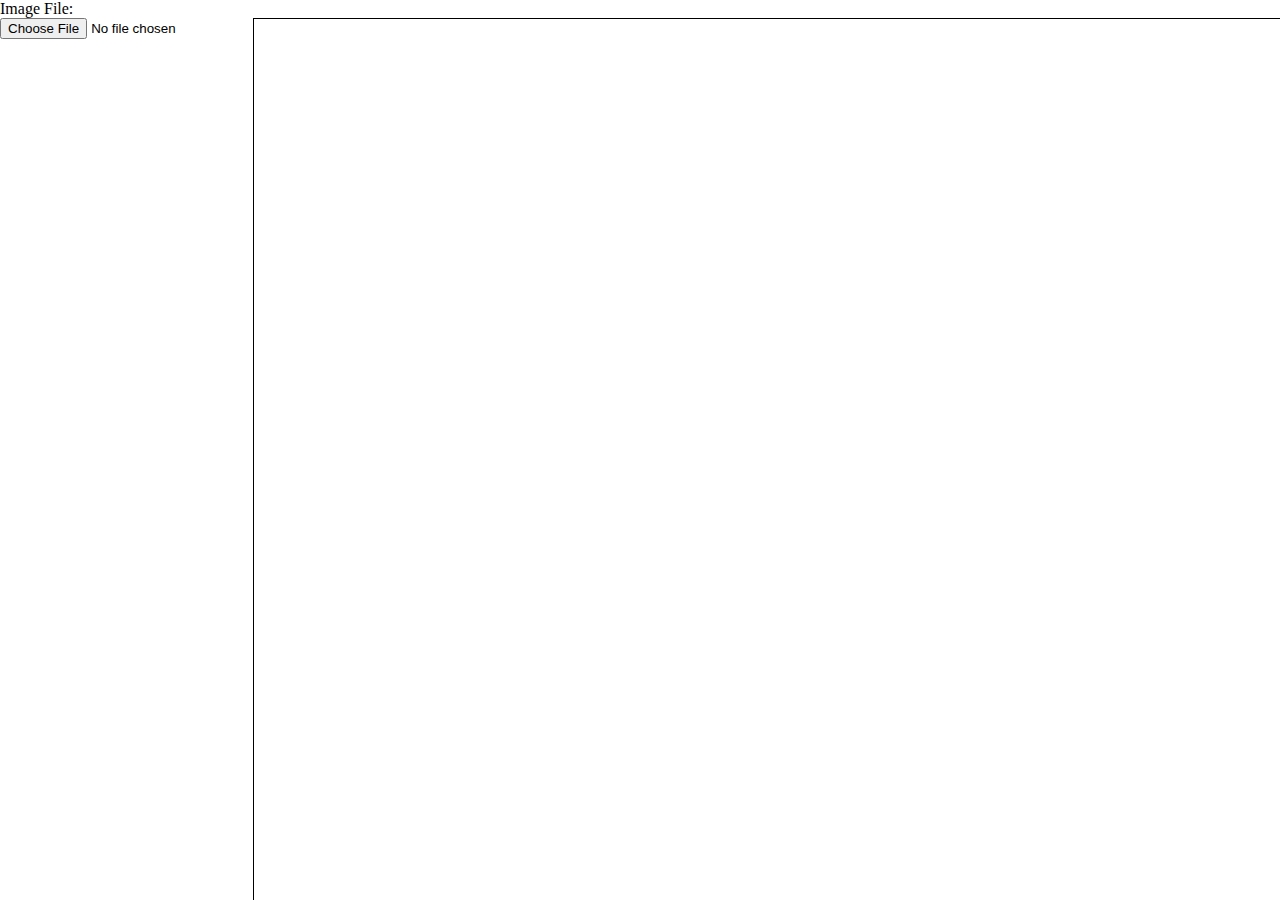
==== Entregable1/index.html @ 4685ba6e "Subir imagen" ====
<!DOCTYPE html>
<html lang="en">
<head>
    <meta charset="UTF-8">
    <meta name="viewport" content="width=device-width, initial-scale=1.0">
    <title>Entregable1</title>
</head>
<body>
    <label>Image File:</label><br/>
    <input type="file" id="imageLoader" name="imageLoader"/>
    <canvas id="canvas" width="900" height="600" style="border:#000 solid 1px;"/>
</body>
<script src="main.js"></script>
</html>
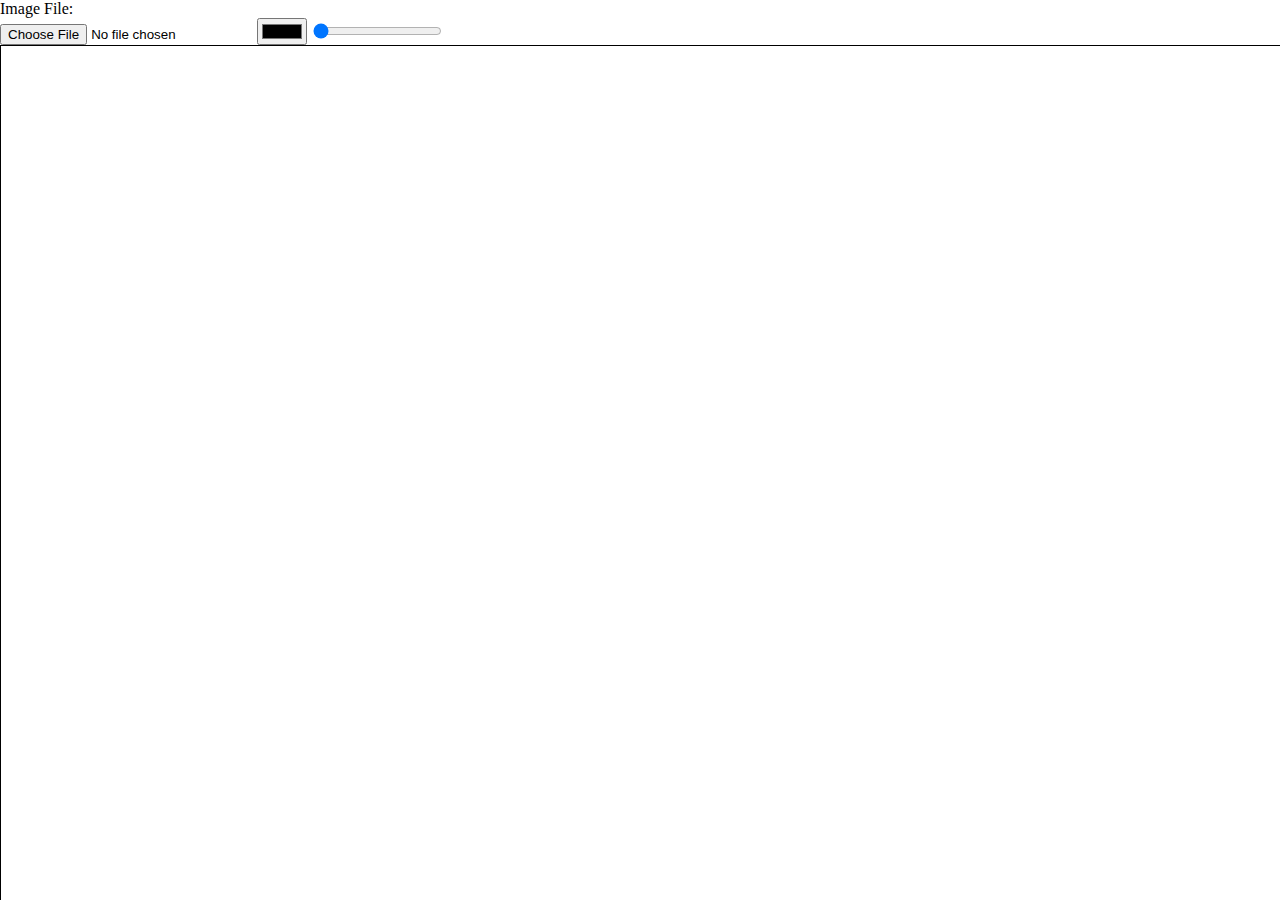
==== commit 5bc57542: "Seleccionar color y grosor de pincel" ====
--- a/Entregable1/index.html
+++ b/Entregable1/index.html
@@ -4,11 +4,18 @@
     <meta charset="UTF-8">
     <meta name="viewport" content="width=device-width, initial-scale=1.0">
     <title>Entregable1</title>
+    <link rel="stylesheet" href="style.css">
 </head>
 <body>
     <label>Image File:</label><br/>
     <input type="file" id="imageLoader" name="imageLoader"/>
-    <canvas id="canvas" width="900" height="600" style="border:#000 solid 1px;"/>
+    <input type="color" id="color" oninput="setcolor(this.value);">
+    <input type="range" id="grosor" oninput="setgrosor(this.value);" min="1" max="9" value="1">
+    <div id="container">
+        <canvas id="canvas" width="900" height="600" style="border:#000 solid 1px;"/>
+    </div>
+    
+    
 </body>
 <script src="main.js"></script>
 </html>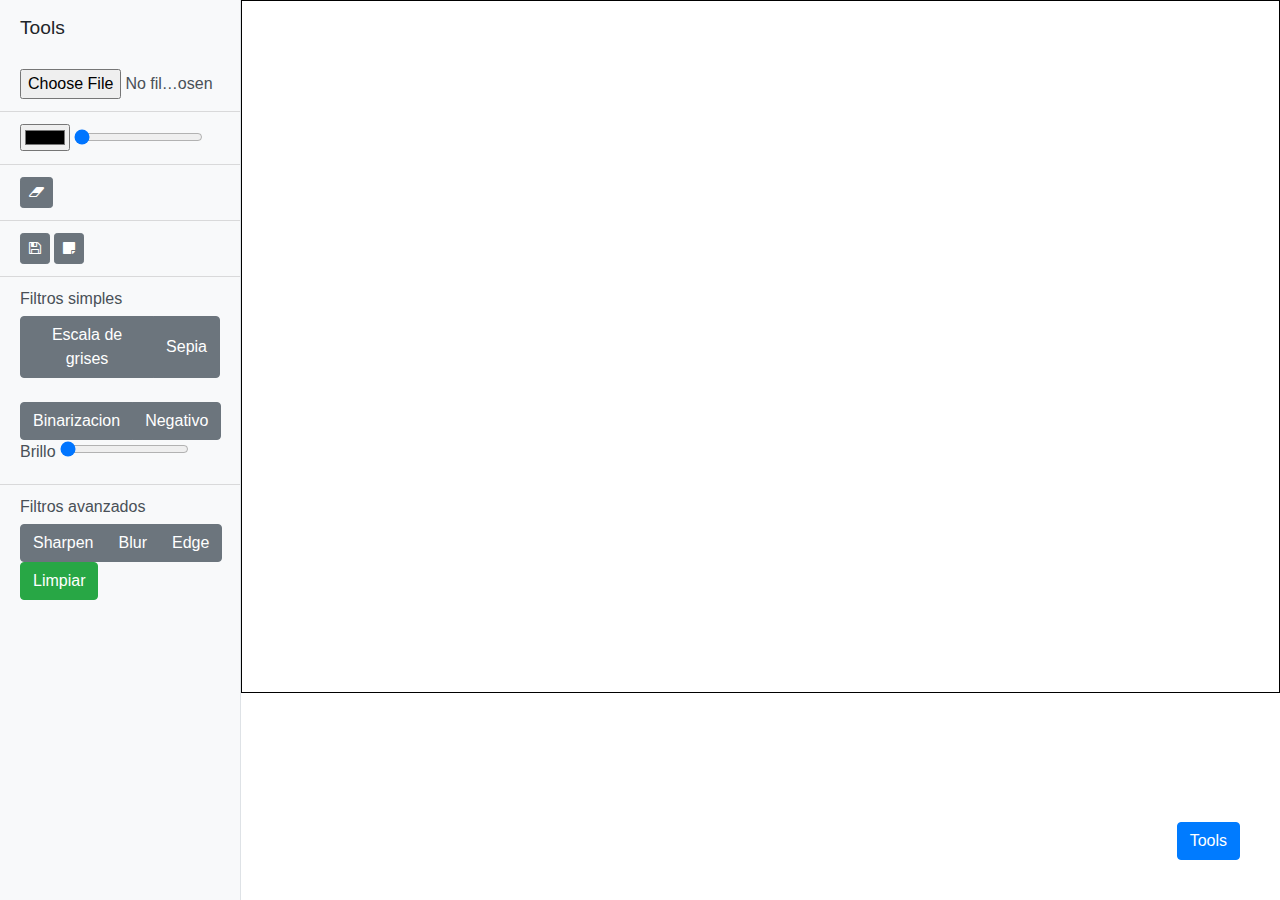
==== commit 95eb5171: "Layout con bootstrap y botones" ====
--- a/Entregable1/index.html
+++ b/Entregable1/index.html
@@ -1,21 +1,98 @@
 <!DOCTYPE html>
 <html lang="en">
+
 <head>
-    <meta charset="UTF-8">
-    <meta name="viewport" content="width=device-width, initial-scale=1.0">
-    <title>Entregable1</title>
-    <link rel="stylesheet" href="style.css">
+
+  <meta charset="utf-8">
+  <meta name="viewport" content="width=device-width, initial-scale=1, shrink-to-fit=no">
+  <meta name="description" content="">
+  <meta name="author" content="">
+
+  <title>Entregable1</title>
+
+  <!-- Bootstrap core CSS -->
+  <link href="vendor/bootstrap/css/bootstrap.min.css" rel="stylesheet">
+  <link rel="stylesheet" href="https://cdnjs.cloudflare.com/ajax/libs/font-awesome/4.7.0/css/font-awesome.min.css">
+  <!-- Custom styles for this template -->
+  <link href="css/simple-sidebar.css" rel="stylesheet">
+  <link href="css/style.css" rel="stylesheet">
+
 </head>
+
 <body>
-    <label>Image File:</label><br/>
-    <input type="file" id="imageLoader" name="imageLoader"/>
-    <input type="color" id="color" oninput="setcolor(this.value);">
-    <input type="range" id="grosor" oninput="setgrosor(this.value);" min="1" max="9" value="1">
-    <div id="container">
-        <canvas id="canvas" width="900" height="600" style="border:#000 solid 1px;"/>
+
+  <div class="d-flex" id="wrapper">
+
+    <!-- Sidebar -->
+    <div class="bg-light border-right" id="sidebar-wrapper">
+      <div class="sidebar-heading">Tools</div>
+      <div class="list-group list-group-flush">
+        <input class="list-group-item list-group-item-action bg-light" type="file" id="imageLoader" name="imageLoader"/>
+        <div class="list-group-item list-group-item-action bg-light">
+            <input type="color" id="color" oninput="setcolor(this.value);">
+            <input type="range" id="grosor" oninput="setgrosor(this.value);" min="1" max="75" value="1">
+        </div>
+        <div class="list-group-item list-group-item-action bg-light">
+            <button id="eraser" class="btn btn-secondary btn-sm"><i class="fa fa-eraser"></i></button>
+        </div>
+        <div class="list-group-item list-group-item-action bg-light">
+            <button id="save" class="btn btn-secondary btn-sm"><i class="fa fa-save"></i></button>
+            <button id="clear" class="btn btn-secondary btn-sm"><i class="fa fa-sticky-note"></i></button>
+        </div>
+        <div class="list-group-item list-group-item-action bg-light">
+            <h6>Filtros simples</h6>
+            <div class="btn-group" role="group" aria-label="Basic example">
+                <button type="button" id="grayscale" class="btn btn-secondary">Escala de grises</button>
+                <button type="button" id="sepia" class="btn btn-secondary">Sepia</button>
+            </div>
+            <br>
+            <br>
+            <div class="btn-group" role="group" aria-label="Basic example">
+                <button type="button" id="binarization" class="btn btn-secondary">Binarizacion</button>
+                <button type="button" id="negative" class="btn btn-secondary">Negativo</button>
+            </div>
+            <br>
+            <label for="brillo">Brillo</label>
+            <input type="range" id="rangobrillo" oninput="setBrightness(this.value);" min="1" max="100" value="1">
+        </div>
+        <div class="list-group-item list-group-item-action bg-light">
+            <h6>Filtros avanzados</h6>
+            <div class="btn-group" role="group" aria-label="Basic example">
+                <button type="button" id="sharpen" class="btn btn-secondary">Sharpen</button>
+                <button type="button" id="blur" class="btn btn-secondary">Blur</button>
+                <button type="button" id="edge" class="btn btn-secondary">Edge</button>
+            </div>
+            <button id="redraw" class="btn btn-success">Limpiar</button>
+        </div>
+        
+      </div>
     </div>
-    
-    
+    <!-- /#sidebar-wrapper -->
+
+    <!-- Page Content -->
+    <div id="page-content-wrapper">
+        <button class="btn btn-primary float" id="menu-toggle">Tools</button>
+        <div class="container-fluid">
+            <canvas id="canvas" width="900" height="600" style="border:#000 solid 1px;"/>
+        </div>
+    </div>
+    <!-- /#page-content-wrapper -->
+
+  </div>
+  <!-- /#wrapper -->
+  <script src="main.js"></script>
+  <!-- Bootstrap core JavaScript -->
+  <script src="vendor/jquery/jquery.min.js"></script>
+  <script src="vendor/bootstrap/js/bootstrap.bundle.min.js"></script>
+
+  <!-- Menu Toggle Script -->
+  <script>
+    $("#menu-toggle").click(function(e) {
+      e.preventDefault();
+      $("#wrapper").toggleClass("toggled");
+    });
+  </script>
+
 </body>
-<script src="main.js"></script>
-</html>+
+</html>
--- a/Entregable1/css/simple-sidebar.css
+++ b/Entregable1/css/simple-sidebar.css
@@ -0,0 +1,50 @@
+/*!
+ * Start Bootstrap - Simple Sidebar (https://startbootstrap.com/templates/simple-sidebar)
+ * Copyright 2013-2020 Start Bootstrap
+ * Licensed under MIT (https://github.com/StartBootstrap/startbootstrap-simple-sidebar/blob/master/LICENSE)
+ */
+
+ #wrapper {
+    overflow-x: hidden;
+ }
+
+#sidebar-wrapper {
+  min-height: 100vh;
+  margin-left: -15rem;
+  -webkit-transition: margin .25s ease-out;
+  -moz-transition: margin .25s ease-out;
+  -o-transition: margin .25s ease-out;
+  transition: margin .25s ease-out;
+}
+
+#sidebar-wrapper .sidebar-heading {
+  padding: 0.875rem 1.25rem;
+  font-size: 1.2rem;
+}
+
+#sidebar-wrapper .list-group {
+  width: 15rem;
+}
+
+#page-content-wrapper {
+  min-width: 100vw;
+}
+
+#wrapper.toggled #sidebar-wrapper {
+  margin-left: 0;
+}
+
+@media (min-width: 768px) {
+  #sidebar-wrapper {
+    margin-left: 0;
+  }
+
+  #page-content-wrapper {
+    min-width: 0;
+    width: 100%;
+  }
+
+  #wrapper.toggled #sidebar-wrapper {
+    margin-left: -15rem;
+  }
+}
--- a/Entregable1/css/style.css
+++ b/Entregable1/css/style.css
@@ -0,0 +1,18 @@
+.container-fluid {
+  padding-right: 0;
+  padding-left: 0;
+}
+
+#canvas{
+  width: 100%;
+}
+
+.float{
+	position:fixed;
+	bottom:40px;
+	right:40px;
+}
+
+.uil-brightness {
+  background: url('https://api.iconify.design/uil-brightness.svg') no-repeat center center / contain;
+}
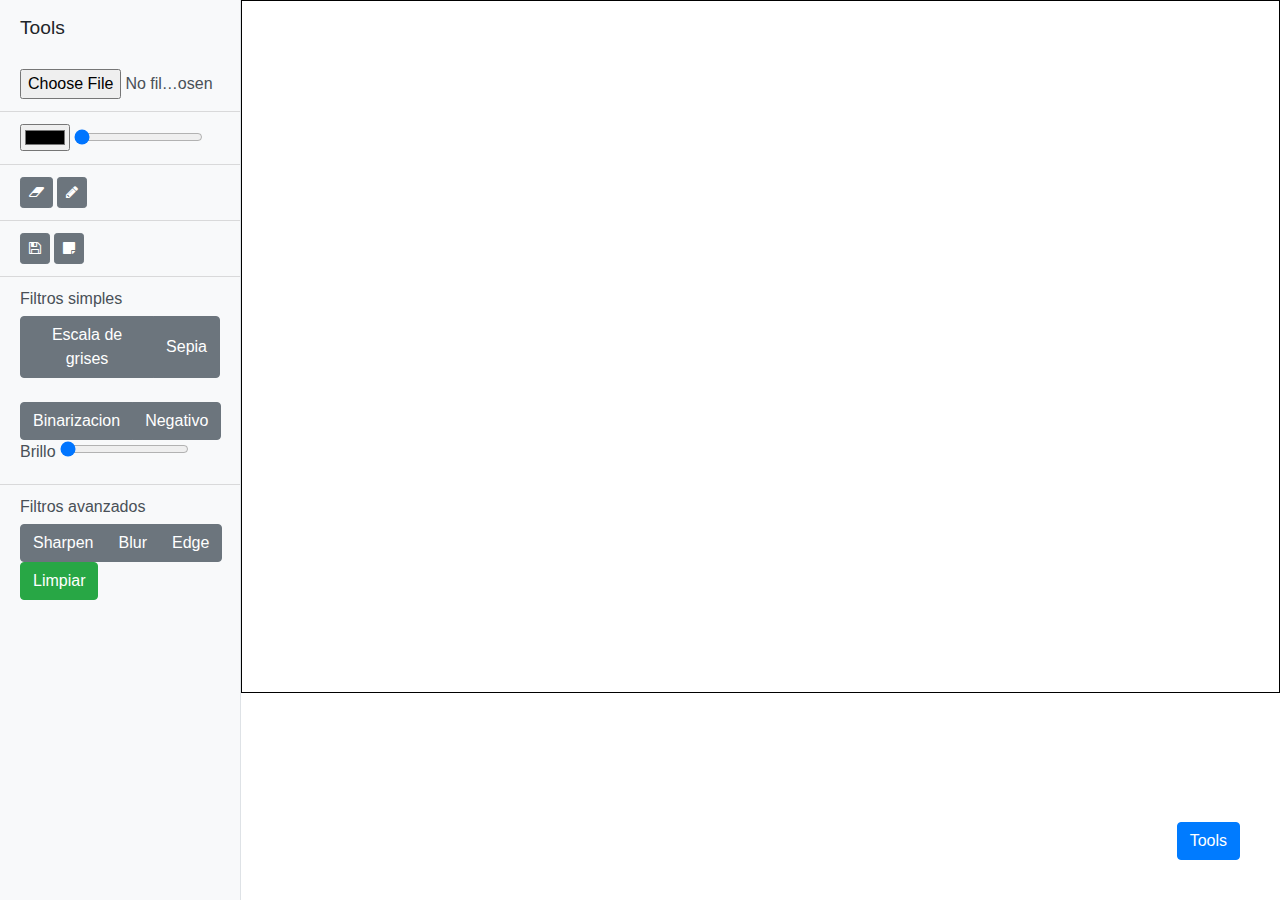
==== commit 69a96615: "Boton pencil con source-over" ====
--- a/Entregable1/index.html
+++ b/Entregable1/index.html
@@ -34,6 +34,7 @@
         </div>
         <div class="list-group-item list-group-item-action bg-light">
             <button id="eraser" class="btn btn-secondary btn-sm"><i class="fa fa-eraser"></i></button>
+            <button id="pencil" class="btn btn-secondary btn-sm"><i class="fa fa-pencil"></i></button>
         </div>
         <div class="list-group-item list-group-item-action bg-light">
             <button id="save" class="btn btn-secondary btn-sm"><i class="fa fa-save"></i></button>
--- a/Entregable1/css/style.css
+++ b/Entregable1/css/style.css
@@ -12,7 +12,3 @@
 	bottom:40px;
 	right:40px;
 }
-
-.uil-brightness {
-  background: url('https://api.iconify.design/uil-brightness.svg') no-repeat center center / contain;
-}
